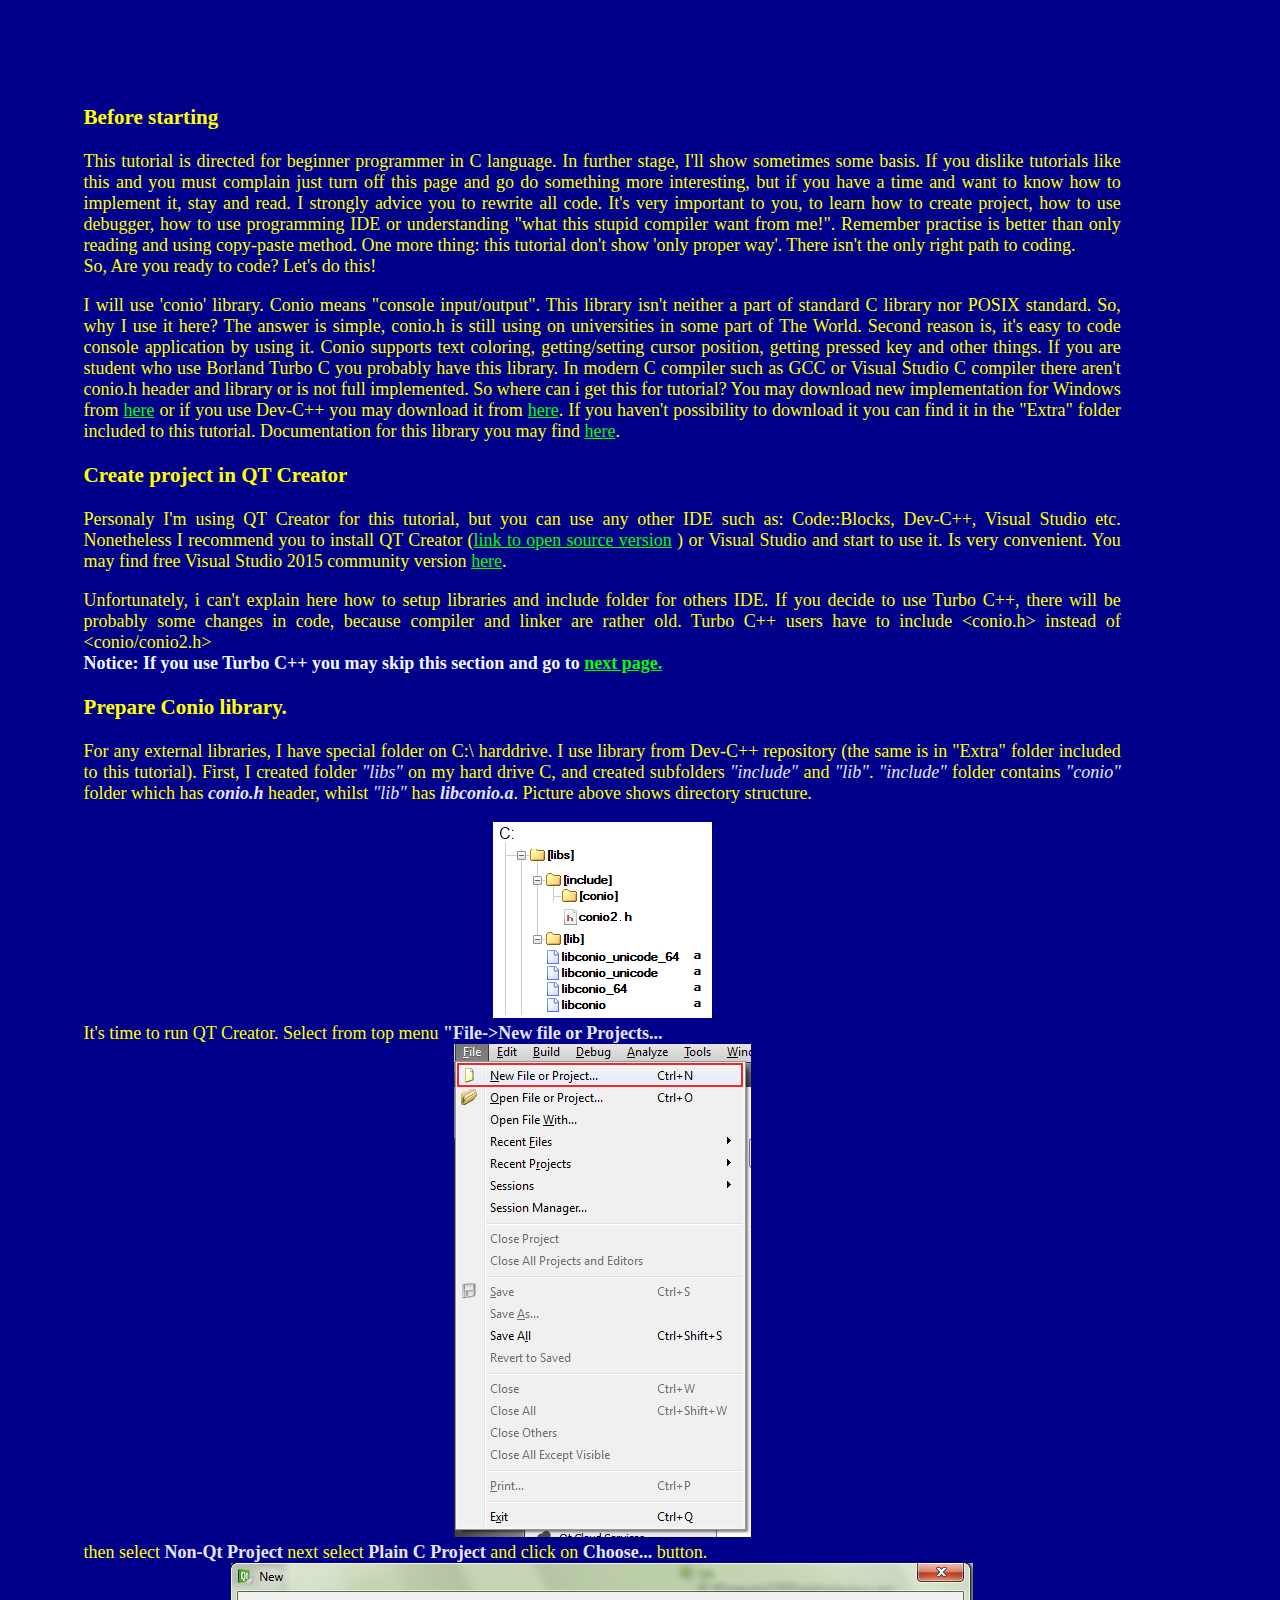
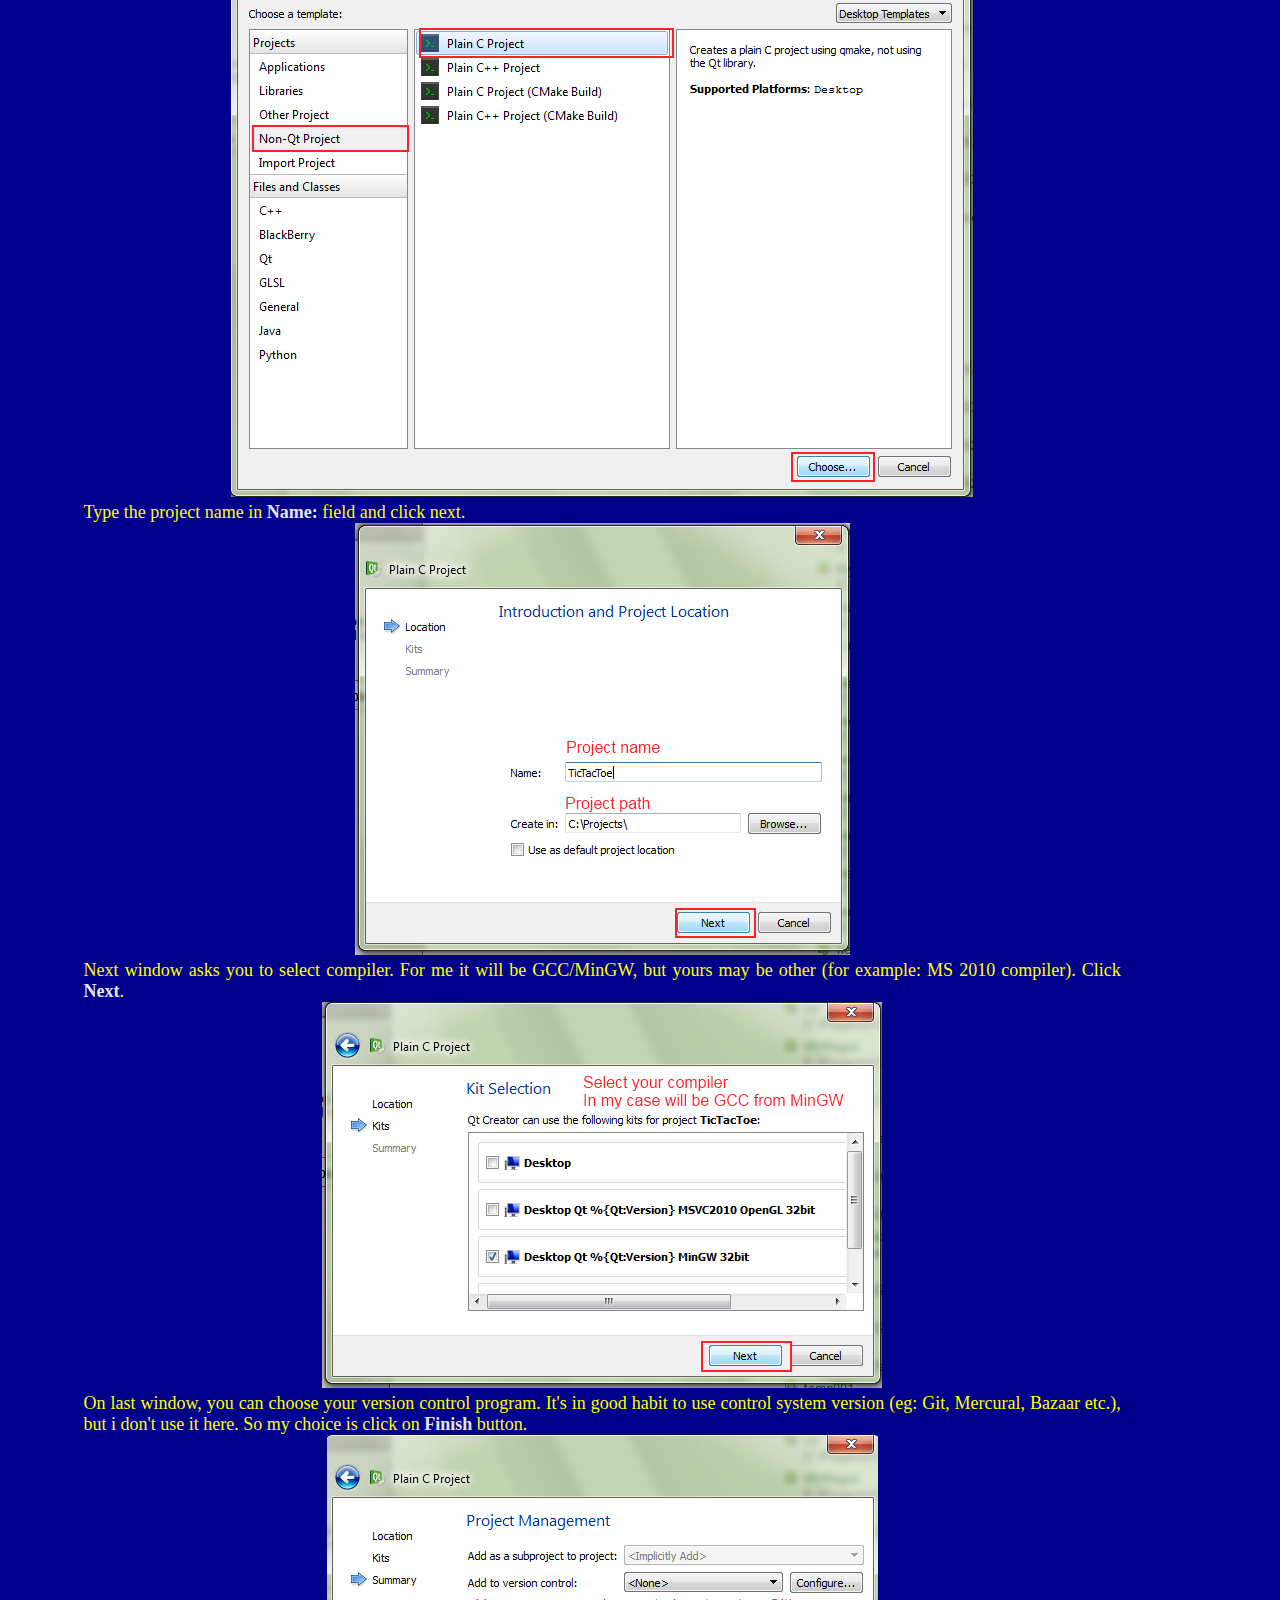
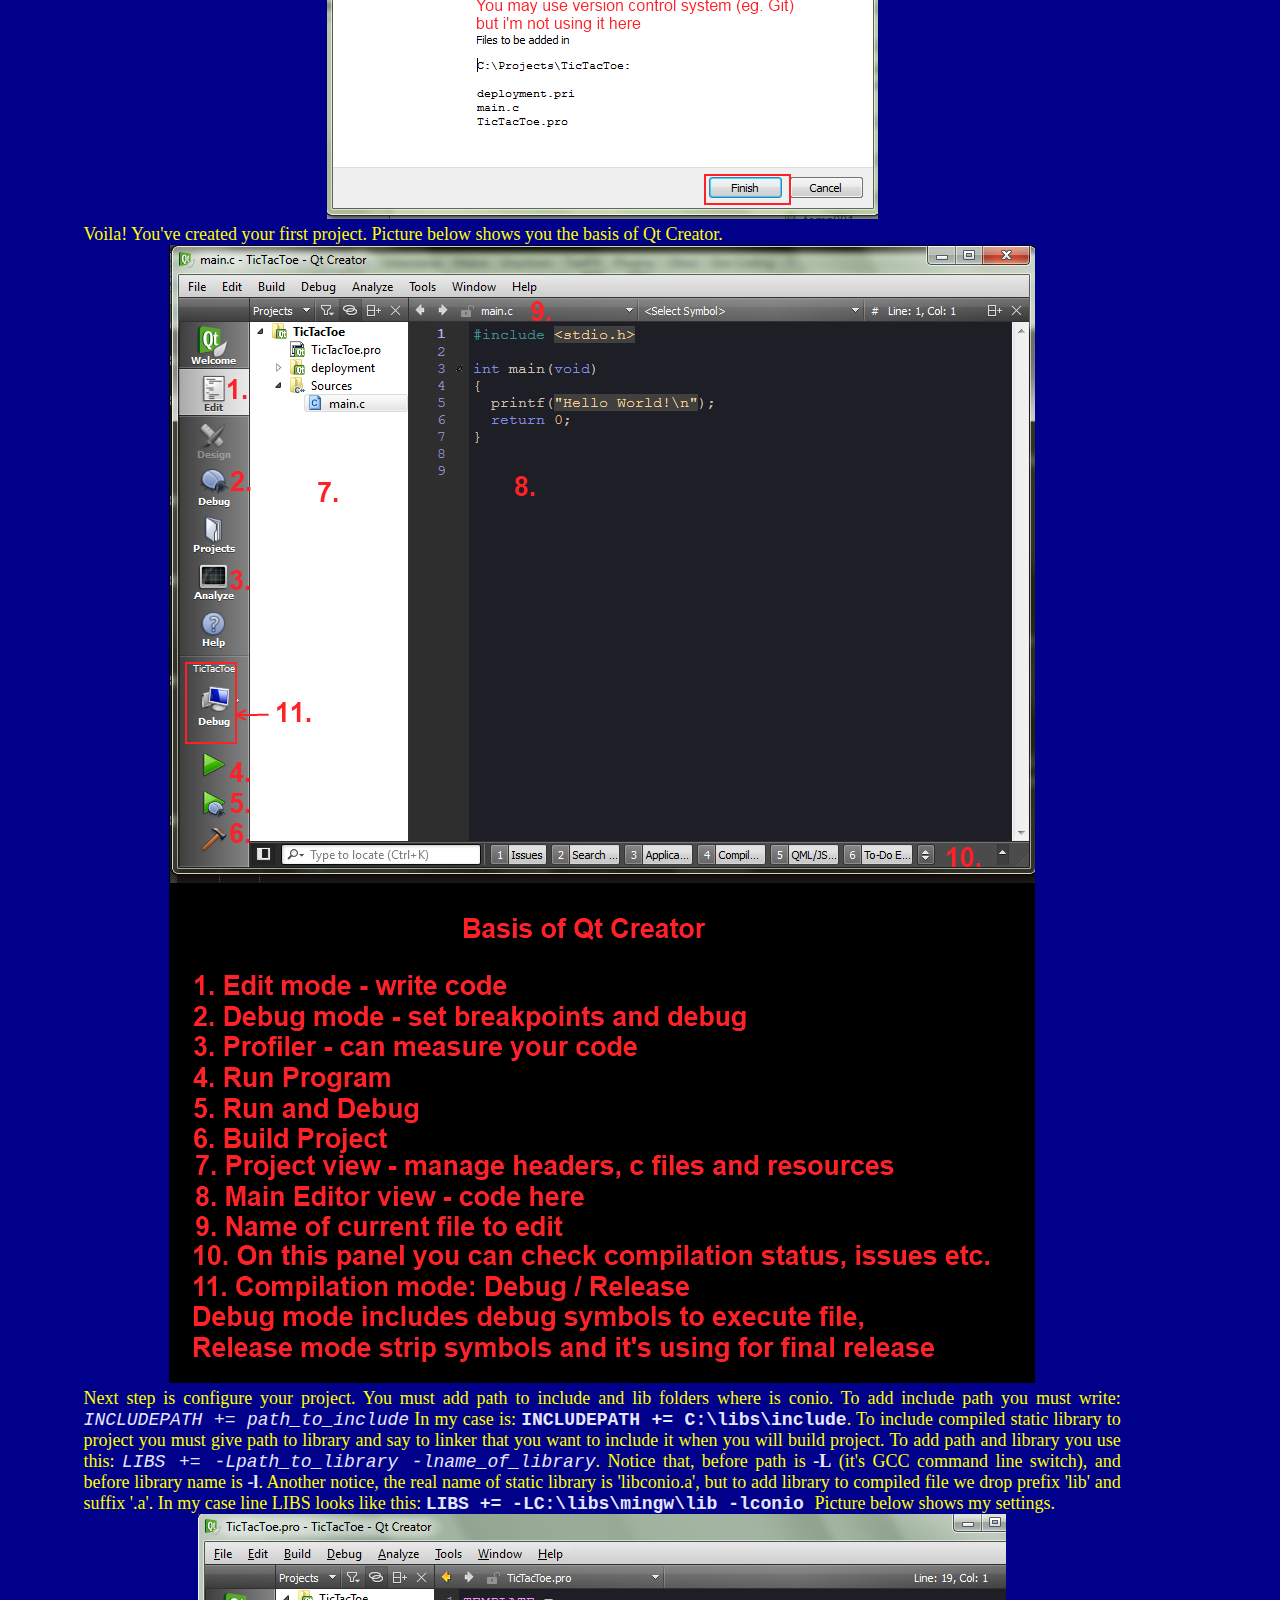
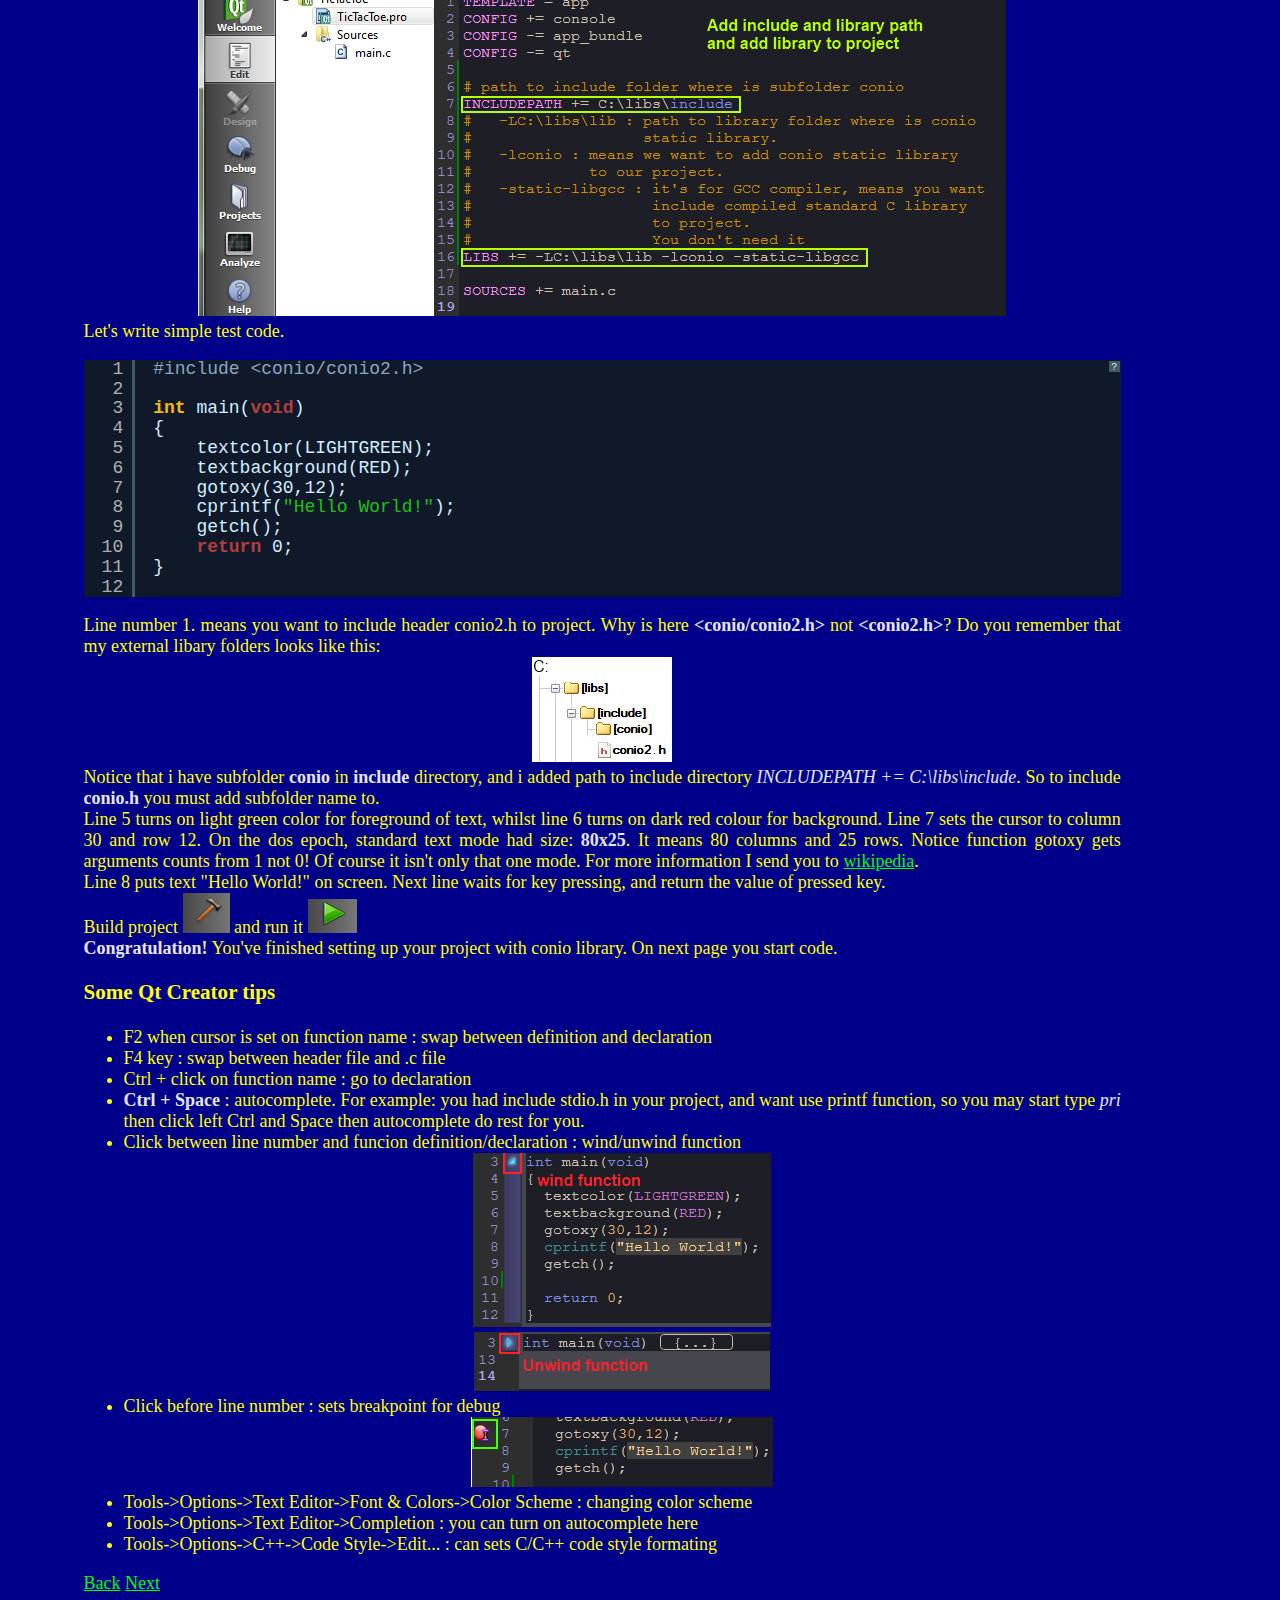
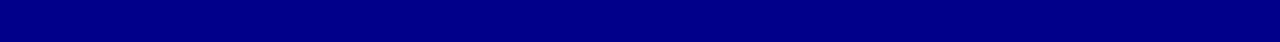
==== code01.html @ d5992355 "version 0.1 ENG" ====
<!DOCTYPE html>
<html lang="en">
<header>
	<meta http-equiv="Content-Type" content="text/html; charset=utf-8" />
	<link rel="stylesheet" type="text/css" href="styles/style.css">
	
	<!-- core script -->
	<script type="text/javascript" src="scripts/shCore.js"></script>
	<!-- brush -->
	<script type="text/javascript" src="scripts/shBrushCpp.js"></script>
	<!-- css for brush -->
	<link href="styles/shCore.css" rel="stylesheet" type="text/css" />
		<link href="styles/shThemeMidnight.css" rel="stylesheet" type="text/css" />
	
	<!-- run highlighter -->
	<script type="text/javascript">
		SyntaxHighlighter.all()
	</script>
	
	
	
	<title>TicTacToe in C: Prepare environment.</title>
</header>

<body>
	<div name="beforeStart">
		<h3>Before starting</h3>
		<p>This tutorial is directed for beginner programmer in C language. In further stage, I'll show sometimes some basis. If you dislike tutorials like this and you must complain just turn off this page and go do something more interesting, but if you have a time and want to know how to implement it, stay and read. I strongly advice you to rewrite all code. It's very important to you, to learn how to create project, how to use debugger, how to use programming IDE or understanding "what this stupid compiler want from me!". Remember practise is better than only reading and using copy-paste method. One more thing: this tutorial don't show 'only proper way'. There isn't the only right path to coding.<br />So, Are you ready to code? Let's do this!
		</p>
		<p>I will use 'conio' library. Conio means "console input/output". This library isn't neither a part of standard C library nor POSIX standard. So, why I use it here? The answer is simple, conio.h is still using on universities in some part of The World. Second reason is, it's easy to code console application by using it. Conio supports text coloring, getting/setting cursor position, getting pressed key and other things. If you are student who use Borland Turbo C you probably have this library. In modern C compiler such as GCC or Visual Studio C compiler there aren't conio.h header and library or is not full implemented. So where can i get this for tutorial? You may download new implementation for Windows from <a href="https://sourceforge.net/projects/conio/">here</a> or if you use Dev-C++ you may download it from <a href="http://devpaks.org/details.php?devpak=16">here</a>. If you haven't possibility to download it you can find it in the "Extra" folder included to this tutorial. Documentation for this library you may find <a href="http://conio.sourceforge.net/docs/html/conio2_8h.html">here</a>. 
		</p>
		
		<h3>Create project in QT Creator</h3>
		<p>Personaly I'm using QT Creator for this tutorial, but you can use any other IDE such as: Code::Blocks, Dev-C++, Visual Studio etc. Nonetheless I recommend you to install QT Creator (<a href="http://www.qt.io/download-open-source/">link to open source version</a> )  or Visual Studio and start to use it. Is very convenient. You may find free Visual Studio 2015 community version <a href="https://www.microsoft.com/en-us/download/details.aspx?id=48146">here</a>.
		</p>
		Unfortunately, i can't explain here how to setup libraries and include folder for others IDE. If you decide to use Turbo C++, there will be probably some changes in code, because compiler and linker are rather old. Turbo C++ users have to include &lt;conio.h&gt; instead of &lt;conio/conio2.h&gt;
		
		<!-- TODO: insert installation link here later -->
		<div class="notice">Notice: If you use Turbo C++ you may skip this section and go to <a href="code02.html">next page.</a></div>
		<h3>Prepare Conio library.</h3>
		<p>For any external libraries, I have special folder on C:\ harddrive. 
		I use library from Dev-C++ repository (the same is in "Extra" folder included to this tutorial). First, I created folder <i>"libs"</i> on my hard drive C, and created subfolders <i>"include"</i> and <i>"lib"</i>. <i>"include"</i> folder contains <i>"conio"</i> folder which has <i><b>conio.h</b></i> header, whilst <i>"lib"</i> has <i><b>libconio.a</b></i>.
		Picture above shows directory structure.
			<p class="images">
				<img src="images/catalog.png" alt="Directory tree for external libraries" />
			</p>
		
		It's time to run QT Creator. Select from top menu <b>"File->New file or Projects...</b>
			<p class="images">
				<img src="images/m001.png" alt="Create new project" />
			</p>
		then select <b>Non-Qt Project</b> next select <b>Plain C Project</b> and click on <b>Choose...</b> button.
			<p class="images">
				<img src="images/m002.png" alt="Select C project" />
			</p>
		Type the project name in <b>Name:</b> field and click next.
			<p class="images">
				<img src="images/m003.png" alt="Enter project name" />
			</p>
		Next window asks you to select compiler. For me it will be GCC/MinGW, but yours may be other (for example: MS 2010 compiler). Click <b>Next</b>.
			<p class="images">
				<img src="images/m004.png" alt="Select compiler" />
			</p>

		On last window, you can choose your version control program. It's in good habit to use control system version (eg: Git, Mercural, Bazaar etc.), but i don't use it here. So my choice is click on <b>Finish</b> button.
			<p class="images">
				<img src="images/m005.png" alt="Control system version" />
			</p>
		
		Voila! You've created your first project. Picture below shows you the basis of Qt Creator.
			<p class="images">
				<img src="images/m006.png" alt="Qt Creator view" />
			</p>
		Next step is configure your project. You must add path to include and lib folders where is conio. To add include path you must write:
		<code><i>INCLUDEPATH += path_to_include</i></code> In my case is:
		<code><b>INCLUDEPATH += C:\libs\include</b></code>. To include compiled static library to project you must give path to library and say to linker that you want to include it when you will build project. To add path and library you use this:
		<code><i>LIBS += -Lpath_to_library -lname_of_library</i></code>. Notice that, before path is <b>-L</b> (it's GCC command line switch), and before library name is <b>-l</b>. Another notice, the real name of static library is 'libconio.a', but to add library to compiled file we drop prefix 'lib' and suffix '.a'. In my case line LIBS looks like this: <code><b>LIBS += -LC:\libs\mingw\lib -lconio </b></code> Picture below shows my settings.
			<p class="images">
				<img src="images/m007.png" alt="Qt Creator view" />
			</p>
		Let's write simple test code.
		
		<pre class="brush: cpp">
		#include &lt;conio/conio2.h&gt;

		int main(void)
		{
			textcolor(LIGHTGREEN);
			textbackground(RED);
			gotoxy(30,12);
			cprintf("Hello World!");
			getch();
			return 0;
		}
		</pre>
		Line number 1. means you want to include header conio2.h to project. Why is here <b>&lt;conio/conio2.h&gt;</b> not <b>&lt;conio2.h&gt;</b>? Do you remember that my external libary folders looks like this:
			<p class="images">
				<img src="images/folder02.png" alt="Include folder" />
			</p>
		Notice that i have subfolder <b>conio</b> in <b>include</b> directory, and i added path to include directory <i>INCLUDEPATH += C:\libs\include</i>. So to include <b>conio.h</b> you must add subfolder name to. <br />
		Line 5 turns on light green color for foreground of text, whilst line 6 turns on dark red colour for background. Line 7 sets the cursor to column 30 and row 12. On the dos epoch, standard text mode had size: <b>80x25</b>. It means 80 columns and 25 rows. Notice function gotoxy gets arguments counts from 1 not 0! Of course it isn't only that one mode. For more information I send you to <a href="https://en.wikipedia.org/wiki/Text_mode">wikipedia</a>.<br />
		Line 8 puts text "Hello World!" on screen. Next line waits for key pressing, and return the value of pressed key.<br />
		Build project <img src="images/build.png" alt="build button" /> and run it <img src="images/run.png" alt="run button" /><br />
		<b>Congratulation!</b> You've finished setting up your project with conio library.
		On next page you start code.
		</p>
		<p><h3>Some Qt Creator tips</h3>
			<ul>
				<li>F2 when cursor is set on function name : swap between definition and declaration</li>
				<li>F4 key : swap between header file and .c file</li>
				<li>Ctrl + click on function name : go to declaration</li>
				<li><b>Ctrl + Space</b> : autocomplete. For example: you had include stdio.h in your project, and want use printf function, so you may start type <i>pri</i> then click left Ctrl and Space then autocomplete do rest for you.</li>
				<li>Click between line number and funcion definition/declaration : wind/unwind function
					<p class="images">
						<img src="images/unwind.png" alt="unwinded function" /><br />
						<img src="images/wind.png" alt="winded function" />
					</p>
				</li>
				<li>Click before line number : sets breakpoint for debug
					<p class="images">
						<img src="images/breakpoint.png" alt="setting breakpoint" />
					</p>
				</li>
				<li>Tools->Options->Text Editor->Font &amp; Colors->Color Scheme : changing color scheme</li>
				<li>Tools->Options->Text Editor->Completion : you can turn on autocomplete here</li>
				<li>Tools->Options->C++->Code Style->Edit... : can sets C/C++ code style formating</li> 
				
				
			</ul>
		</p>
	</div>
	<div class="nav">
		<a href="introduction.html">Back</a>
		<a href="code02.html">Next</a>
	</div>
</body>
</html>
---- styles/style.css ----
body
{
	background-color: darkblue;
	color: yellow;
	font-size: 18px;
	padding: 2cm 4cm 1cm 2cm;
	text-align:justify;	
    text-justify:auto;
}

p.images
{
	text-align: center;
	display: block;
    margin: 0 auto;
}

img.center {

}


a
{
	color: #00FF00;
}

a:visited
{
	color: #00FF00;
}


a:visited
{
	color: crimson;
}

.notice
{
	color: aliceblue;
	font-weight: bold;
}

b
{
	/* color: Lavender; */
	color: Lavender;
	/* color: PaleTurquoise; */
}

i
{
	color: Lavender;
}
---- styles/shCore.css ----
/**
 * SyntaxHighlighter
 * http://alexgorbatchev.com/SyntaxHighlighter
 *
 * SyntaxHighlighter is donationware. If you are using it, please donate.
 * http://alexgorbatchev.com/SyntaxHighlighter/donate.html
 *
 * @version
 * 3.0.83 (July 02 2010)
 * 
 * @copyright
 * Copyright (C) 2004-2010 Alex Gorbatchev.
 *
 * @license
 * Dual licensed under the MIT and GPL licenses.
 */
.syntaxhighlighter a,
.syntaxhighlighter div,
.syntaxhighlighter code,
.syntaxhighlighter table,
.syntaxhighlighter table td,
.syntaxhighlighter table tr,
.syntaxhighlighter table tbody,
.syntaxhighlighter table thead,
.syntaxhighlighter table caption,
.syntaxhighlighter textarea {
  -moz-border-radius: 0 0 0 0 !important;
  -webkit-border-radius: 0 0 0 0 !important;
  background: none !important;
  border: 0 !important;
  bottom: auto !important;
  float: none !important;
  height: auto !important;
  left: auto !important;
  line-height: 1.1em !important;
  margin: 0 !important;
  outline: 0 !important;
  overflow: visible !important;
  padding: 0 !important;
  position: static !important;
  right: auto !important;
  text-align: left !important;
  top: auto !important;
  vertical-align: baseline !important;
  width: auto !important;
  box-sizing: content-box !important;
  font-family: "Consolas", "Bitstream Vera Sans Mono", "Courier New", Courier, monospace !important;
  font-weight: normal !important;
  font-style: normal !important;
  font-size: 1em !important;
  min-height: inherit !important;
  min-height: auto !important;
}

.syntaxhighlighter {
  width: 100% !important;
  margin: 1em 0 1em 0 !important;
  position: relative !important;
  overflow: auto !important;
  font-size: 1em !important;
}
.syntaxhighlighter.source {
  overflow: hidden !important;
}
.syntaxhighlighter .bold {
  font-weight: bold !important;
}
.syntaxhighlighter .italic {
  font-style: italic !important;
}
.syntaxhighlighter .line {
  white-space: pre !important;
}
.syntaxhighlighter table {
  width: 100% !important;
}
.syntaxhighlighter table caption {
  text-align: left !important;
  padding: .5em 0 0.5em 1em !important;
}
.syntaxhighlighter table td.code {
  width: 100% !important;
}
.syntaxhighlighter table td.code .container {
  position: relative !important;
}
.syntaxhighlighter table td.code .container textarea {
  box-sizing: border-box !important;
  position: absolute !important;
  left: 0 !important;
  top: 0 !important;
  width: 100% !important;
  height: 100% !important;
  border: none !important;
  background: white !important;
  padding-left: 1em !important;
  overflow: hidden !important;
  white-space: pre !important;
}
.syntaxhighlighter table td.gutter .line {
  text-align: right !important;
  padding: 0 0.5em 0 1em !important;
}
.syntaxhighlighter table td.code .line {
  padding: 0 1em !important;
}
.syntaxhighlighter.nogutter td.code .container textarea, .syntaxhighlighter.nogutter td.code .line {
  padding-left: 0em !important;
}
.syntaxhighlighter.show {
  display: block !important;
}
.syntaxhighlighter.collapsed table {
  display: none !important;
}
.syntaxhighlighter.collapsed .toolbar {
  padding: 0.1em 0.8em 0em 0.8em !important;
  font-size: 1em !important;
  position: static !important;
  width: auto !important;
  height: auto !important;
}
.syntaxhighlighter.collapsed .toolbar span {
  display: inline !important;
  margin-right: 1em !important;
}
.syntaxhighlighter.collapsed .toolbar span a {
  padding: 0 !important;
  display: none !important;
}
.syntaxhighlighter.collapsed .toolbar span a.expandSource {
  display: inline !important;
}
.syntaxhighlighter .toolbar {
  position: absolute !important;
  right: 1px !important;
  top: 1px !important;
  width: 11px !important;
  height: 11px !important;
  font-size: 10px !important;
  z-index: 10 !important;
}
.syntaxhighlighter .toolbar span.title {
  display: inline !important;
}
.syntaxhighlighter .toolbar a {
  display: block !important;
  text-align: center !important;
  text-decoration: none !important;
  padding-top: 1px !important;
}
.syntaxhighlighter .toolbar a.expandSource {
  display: none !important;
}
.syntaxhighlighter.ie {
  font-size: .9em !important;
  padding: 1px 0 1px 0 !important;
}
.syntaxhighlighter.ie .toolbar {
  line-height: 8px !important;
}
.syntaxhighlighter.ie .toolbar a {
  padding-top: 0px !important;
}
.syntaxhighlighter.printing .line.alt1 .content,
.syntaxhighlighter.printing .line.alt2 .content,
.syntaxhighlighter.printing .line.highlighted .number,
.syntaxhighlighter.printing .line.highlighted.alt1 .content,
.syntaxhighlighter.printing .line.highlighted.alt2 .content {
  background: none !important;
}
.syntaxhighlighter.printing .line .number {
  color: #bbbbbb !important;
}
.syntaxhighlighter.printing .line .content {
  color: black !important;
}
.syntaxhighlighter.printing .toolbar {
  display: none !important;
}
.syntaxhighlighter.printing a {
  text-decoration: none !important;
}
.syntaxhighlighter.printing .plain, .syntaxhighlighter.printing .plain a {
  color: black !important;
}
.syntaxhighlighter.printing .comments, .syntaxhighlighter.printing .comments a {
  color: #008200 !important;
}
.syntaxhighlighter.printing .string, .syntaxhighlighter.printing .string a {
  color: blue !important;
}
.syntaxhighlighter.printing .keyword {
  color: #006699 !important;
  font-weight: bold !important;
}
.syntaxhighlighter.printing .preprocessor {
  color: gray !important;
}
.syntaxhighlighter.printing .variable {
  color: #aa7700 !important;
}
.syntaxhighlighter.printing .value {
  color: #009900 !important;
}
.syntaxhighlighter.printing .functions {
  color: #ff1493 !important;
}
.syntaxhighlighter.printing .constants {
  color: #0066cc !important;
}
.syntaxhighlighter.printing .script {
  font-weight: bold !important;
}
.syntaxhighlighter.printing .color1, .syntaxhighlighter.printing .color1 a {
  color: gray !important;
}
.syntaxhighlighter.printing .color2, .syntaxhighlighter.printing .color2 a {
  color: #ff1493 !important;
}
.syntaxhighlighter.printing .color3, .syntaxhighlighter.printing .color3 a {
  color: red !important;
}
.syntaxhighlighter.printing .break, .syntaxhighlighter.printing .break a {
  color: black !important;
}
---- styles/shThemeMidnight.css ----
/**
 * SyntaxHighlighter
 * http://alexgorbatchev.com/SyntaxHighlighter
 *
 * SyntaxHighlighter is donationware. If you are using it, please donate.
 * http://alexgorbatchev.com/SyntaxHighlighter/donate.html
 *
 * @version
 * 3.0.83 (July 02 2010)
 * 
 * @copyright
 * Copyright (C) 2004-2010 Alex Gorbatchev.
 *
 * @license
 * Dual licensed under the MIT and GPL licenses.
 */
.syntaxhighlighter {
  background-color: #0f192a !important;
}
.syntaxhighlighter .line.alt1 {
  background-color: #0f192a !important;
}
.syntaxhighlighter .line.alt2 {
  background-color: #0f192a !important;
}
.syntaxhighlighter .line.highlighted.alt1, .syntaxhighlighter .line.highlighted.alt2 {
  background-color: #253e5a !important;
}
.syntaxhighlighter .line.highlighted.number {
  color: #38566f !important;
}
.syntaxhighlighter table caption {
  color: #d1edff !important;
}
.syntaxhighlighter .gutter {
  color: #afafaf !important;
}
.syntaxhighlighter .gutter .line {
  border-right: 3px solid #435a5f !important;
}
.syntaxhighlighter .gutter .line.highlighted {
  background-color: #435a5f !important;
  color: #0f192a !important;
}
.syntaxhighlighter.printing .line .content {
  border: none !important;
}
.syntaxhighlighter.collapsed {
  overflow: visible !important;
}
.syntaxhighlighter.collapsed .toolbar {
  color: #428bdd !important;
  background: black !important;
  border: 1px solid #435a5f !important;
}
.syntaxhighlighter.collapsed .toolbar a {
  color: #428bdd !important;
}
.syntaxhighlighter.collapsed .toolbar a:hover {
  color: #1dc116 !important;
}
.syntaxhighlighter .toolbar {
  color: #d1edff !important;
  background: #435a5f !important;
  border: none !important;
}
.syntaxhighlighter .toolbar a {
  color: #d1edff !important;
}
.syntaxhighlighter .toolbar a:hover {
  color: #8aa6c1 !important;
}
.syntaxhighlighter .plain, .syntaxhighlighter .plain a {
  color: #d1edff !important;
}
.syntaxhighlighter .comments, .syntaxhighlighter .comments a {
  color: #428bdd !important;
}
.syntaxhighlighter .string, .syntaxhighlighter .string a {
  color: #1dc116 !important;
}
.syntaxhighlighter .keyword {
  color: #b43d3d !important;
}
.syntaxhighlighter .preprocessor {
  color: #8aa6c1 !important;
}
.syntaxhighlighter .variable {
  color: #ffaa3e !important;
}
.syntaxhighlighter .value {
  color: #f7e741 !important;
}
.syntaxhighlighter .functions {
  color: #ffaa3e !important;
}
.syntaxhighlighter .constants {
  color: #e0e8ff !important;
}
.syntaxhighlighter .script {
  font-weight: bold !important;
  color: #b43d3d !important;
  background-color: none !important;
}
.syntaxhighlighter .color1, .syntaxhighlighter .color1 a {
  color: #f8bb00 !important;
}
.syntaxhighlighter .color2, .syntaxhighlighter .color2 a {
  color: white !important;
}
.syntaxhighlighter .color3, .syntaxhighlighter .color3 a {
  color: #ffaa3e !important;
}
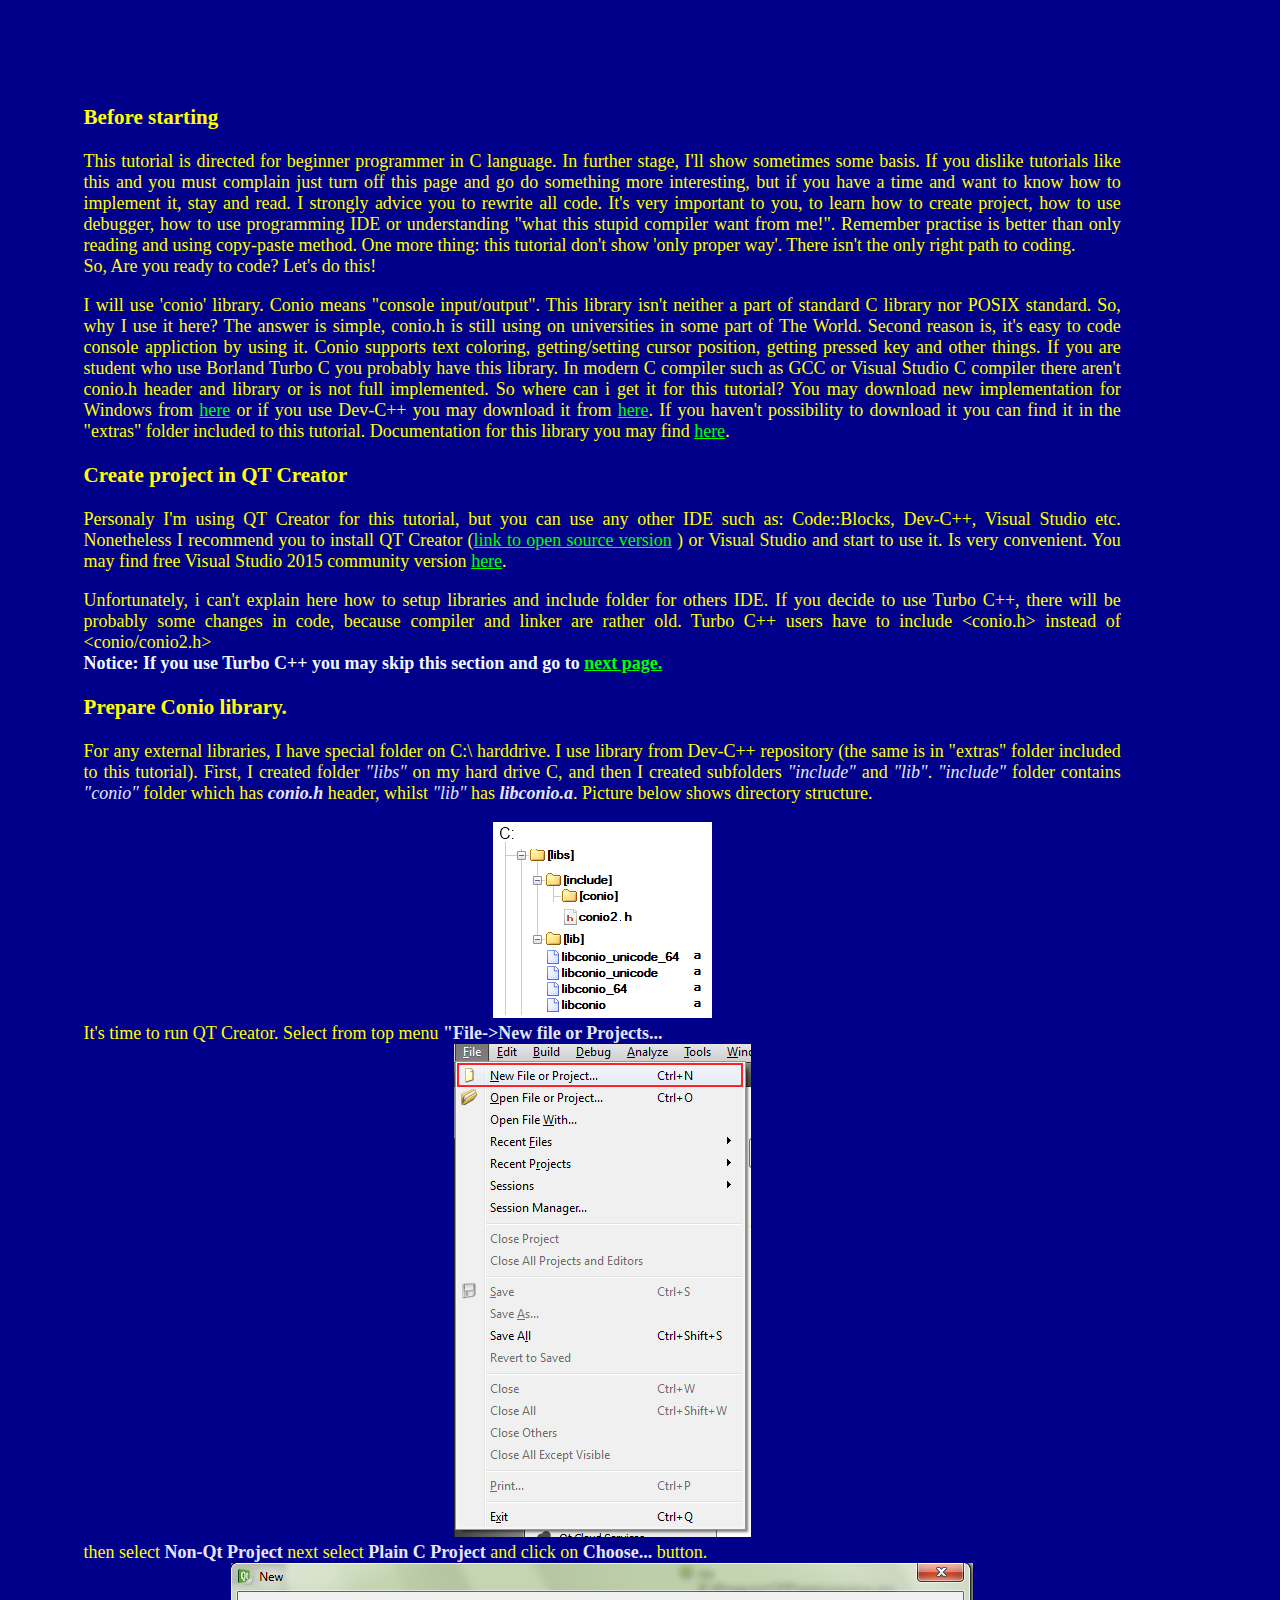
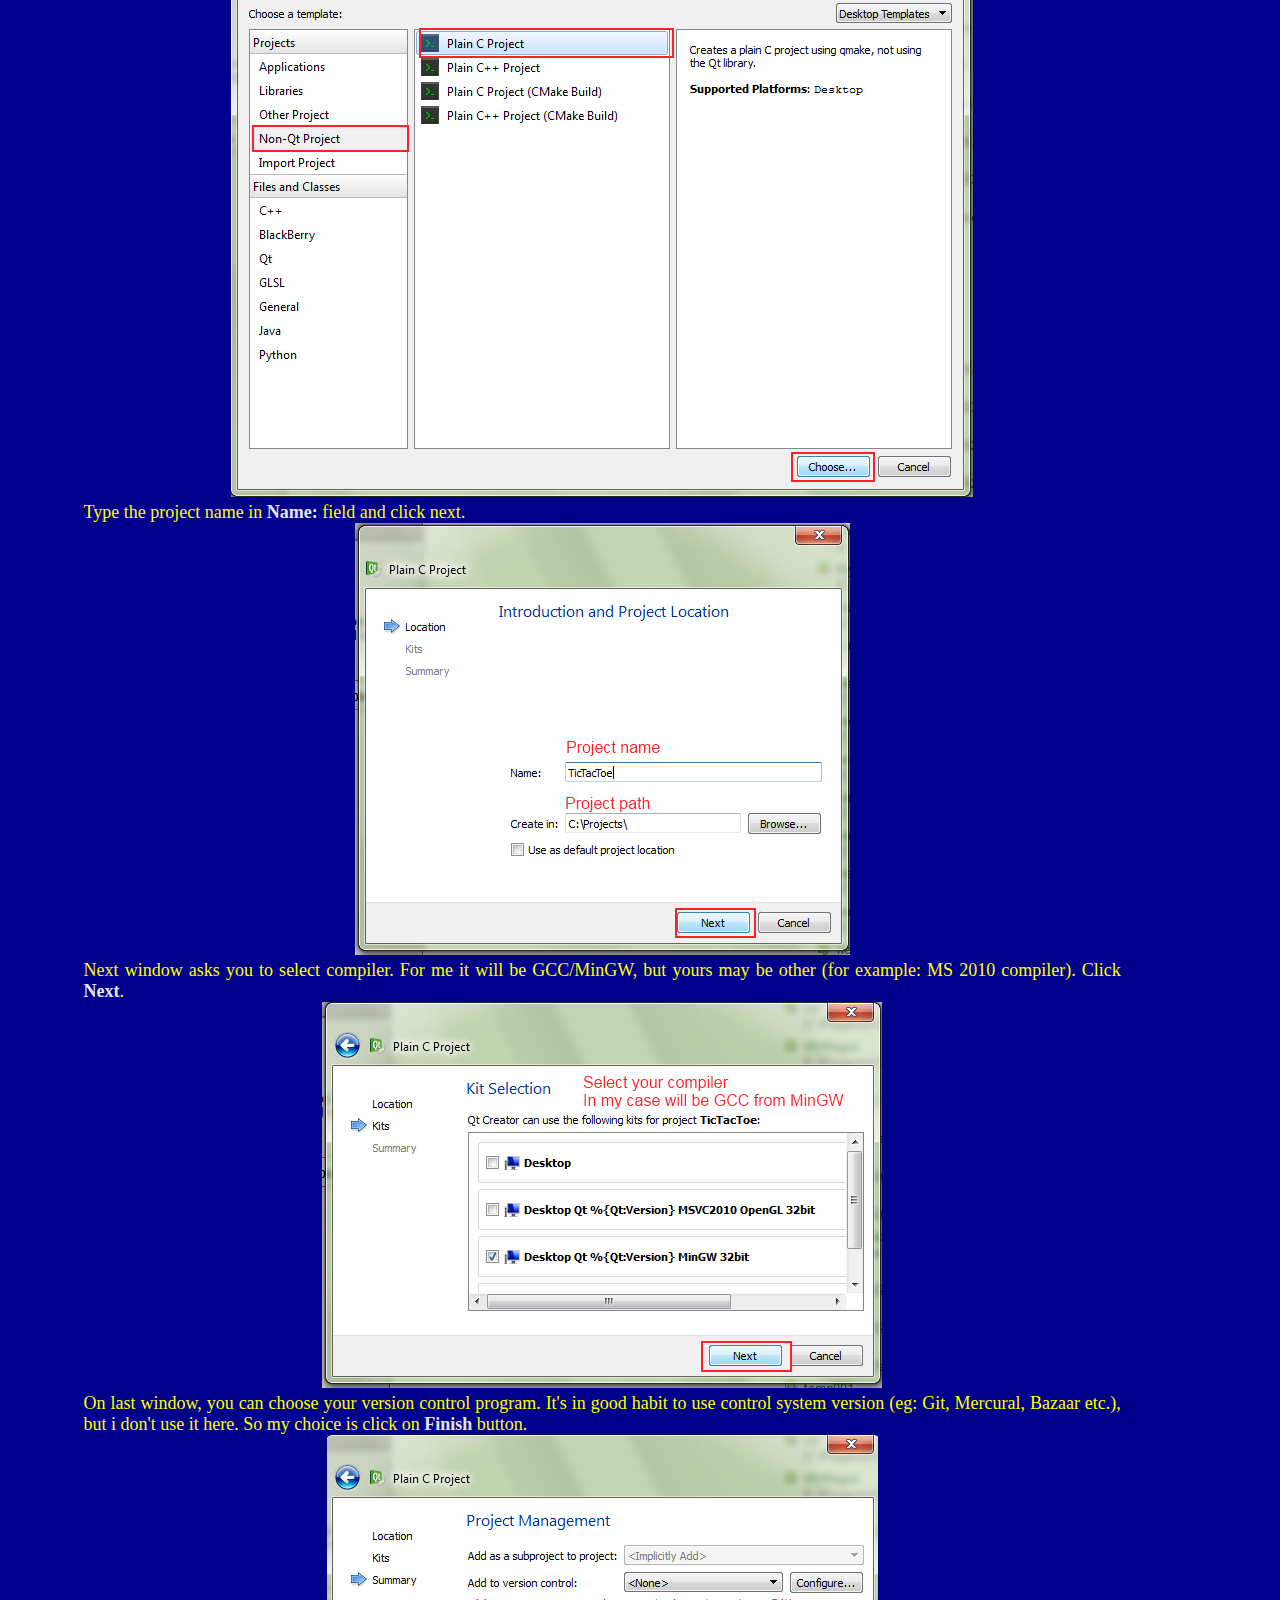
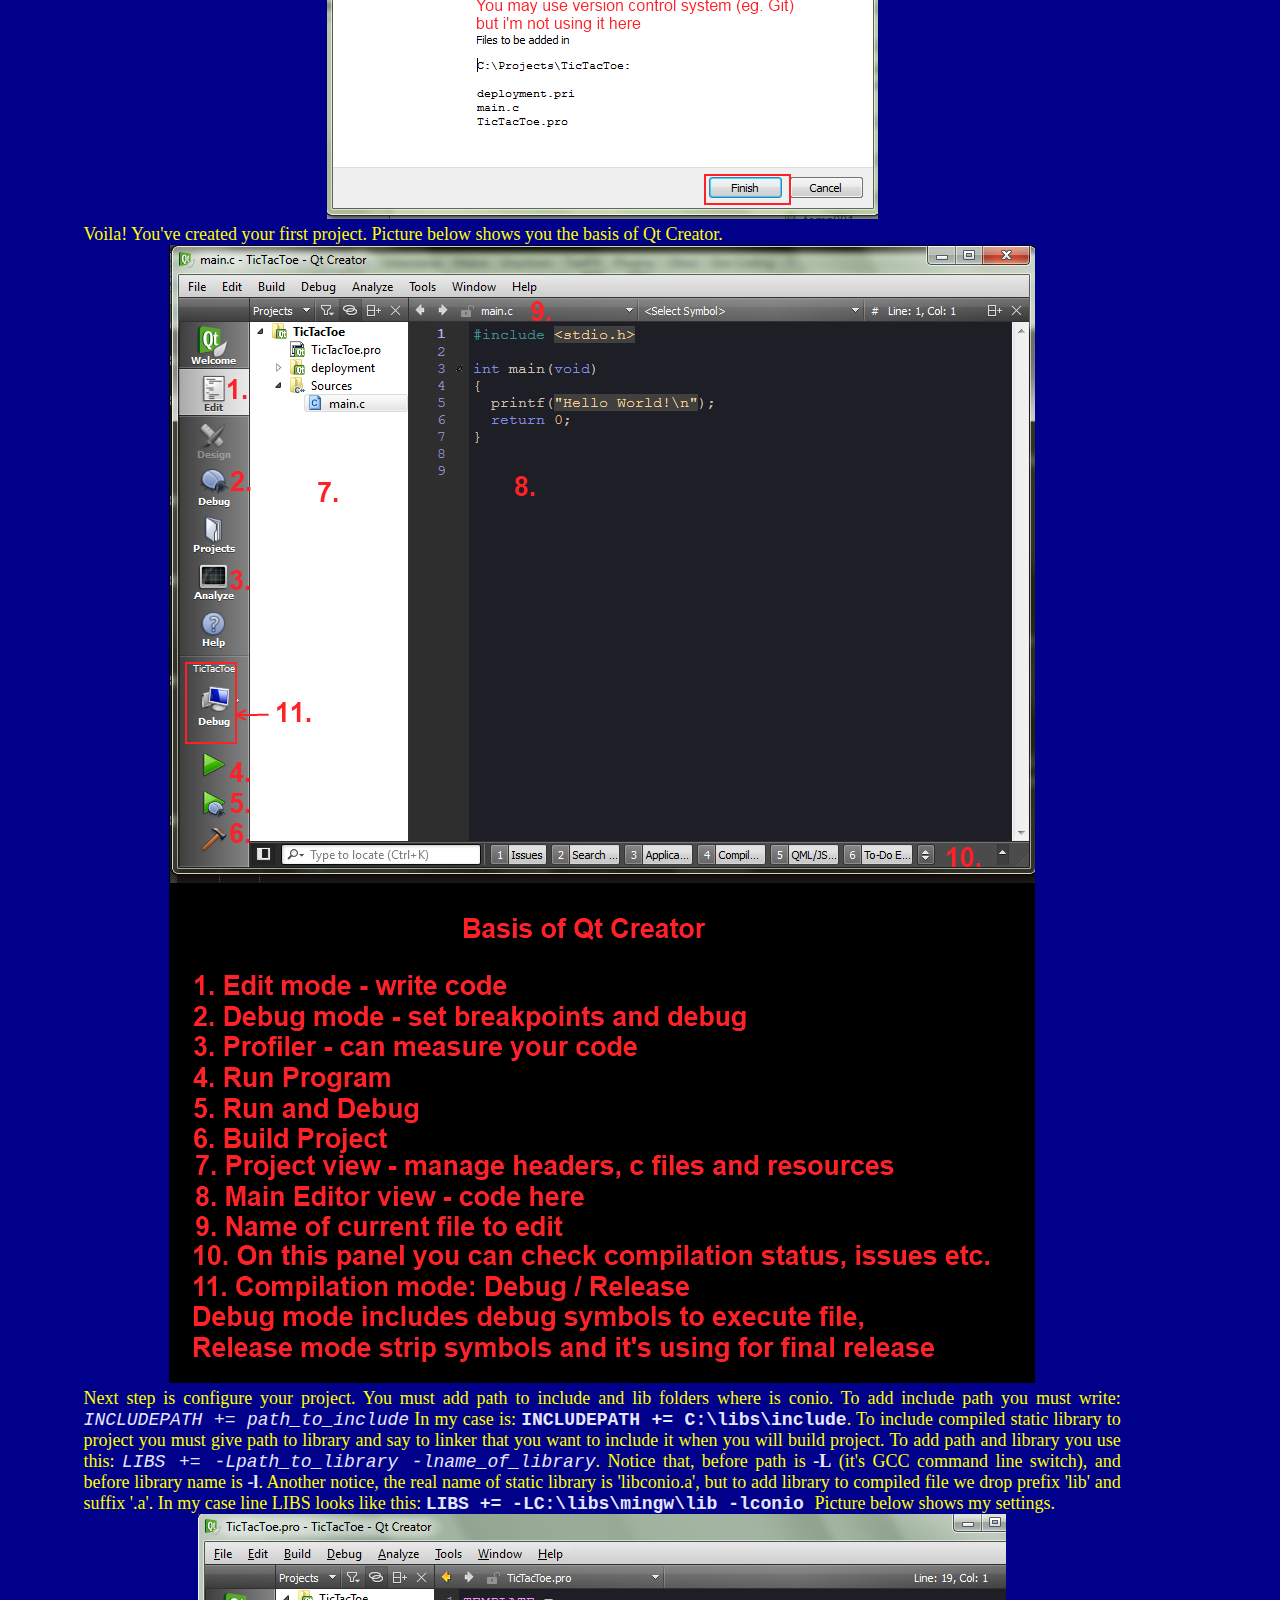
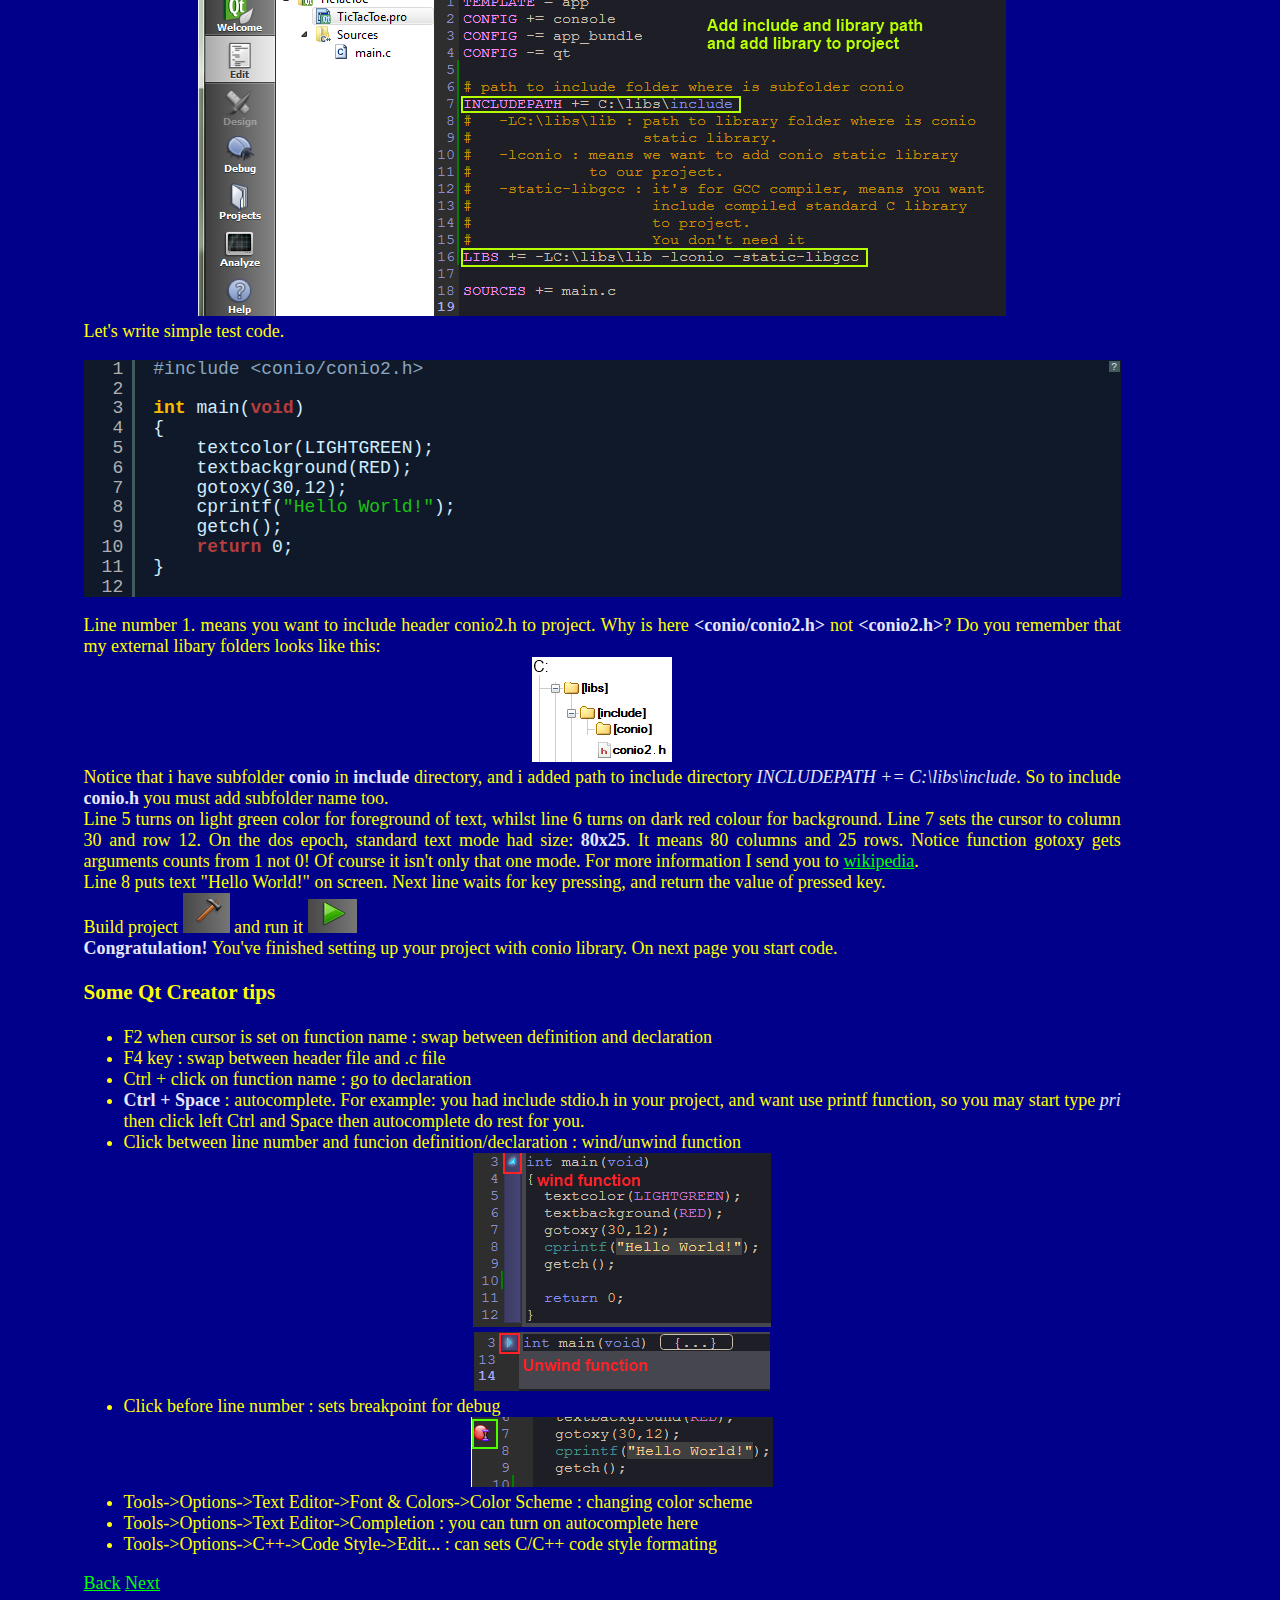
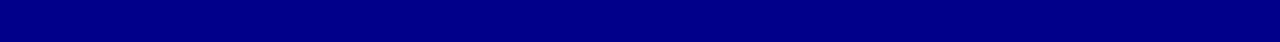
==== commit 0eee1c96: "version 0.2 ENG" ====
--- a/code01.html
+++ b/code01.html
@@ -27,7 +27,7 @@
 		<h3>Before starting</h3>
 		<p>This tutorial is directed for beginner programmer in C language. In further stage, I'll show sometimes some basis. If you dislike tutorials like this and you must complain just turn off this page and go do something more interesting, but if you have a time and want to know how to implement it, stay and read. I strongly advice you to rewrite all code. It's very important to you, to learn how to create project, how to use debugger, how to use programming IDE or understanding "what this stupid compiler want from me!". Remember practise is better than only reading and using copy-paste method. One more thing: this tutorial don't show 'only proper way'. There isn't the only right path to coding.<br />So, Are you ready to code? Let's do this!
 		</p>
-		<p>I will use 'conio' library. Conio means "console input/output". This library isn't neither a part of standard C library nor POSIX standard. So, why I use it here? The answer is simple, conio.h is still using on universities in some part of The World. Second reason is, it's easy to code console application by using it. Conio supports text coloring, getting/setting cursor position, getting pressed key and other things. If you are student who use Borland Turbo C you probably have this library. In modern C compiler such as GCC or Visual Studio C compiler there aren't conio.h header and library or is not full implemented. So where can i get this for tutorial? You may download new implementation for Windows from <a href="https://sourceforge.net/projects/conio/">here</a> or if you use Dev-C++ you may download it from <a href="http://devpaks.org/details.php?devpak=16">here</a>. If you haven't possibility to download it you can find it in the "Extra" folder included to this tutorial. Documentation for this library you may find <a href="http://conio.sourceforge.net/docs/html/conio2_8h.html">here</a>. 
+		<p>I will use 'conio' library. Conio means "console input/output". This library isn't neither a part of standard C library nor POSIX standard. So, why I use it here? The answer is simple, conio.h is still using on universities in some part of The World. Second reason is, it's easy to code console appliction by using it. Conio supports text coloring, getting/setting cursor position, getting pressed key and other things. If you are student who use Borland Turbo C you probably have this library. In modern C compiler such as GCC or Visual Studio C compiler there aren't conio.h header and library or is not full implemented. So where can i get it for this tutorial? You may download new implementation for Windows from <a href="https://sourceforge.net/projects/conio/">here</a> or if you use Dev-C++ you may download it from <a href="http://devpaks.org/details.php?devpak=16">here</a>. If you haven't possibility to download it you can find it in the "extras" folder included to this tutorial. Documentation for this library you may find <a href="http://conio.sourceforge.net/docs/html/conio2_8h.html">here</a>. 
 		</p>
 		
 		<h3>Create project in QT Creator</h3>
@@ -39,8 +39,8 @@
 		<div class="notice">Notice: If you use Turbo C++ you may skip this section and go to <a href="code02.html">next page.</a></div>
 		<h3>Prepare Conio library.</h3>
 		<p>For any external libraries, I have special folder on C:\ harddrive. 
-		I use library from Dev-C++ repository (the same is in "Extra" folder included to this tutorial). First, I created folder <i>"libs"</i> on my hard drive C, and created subfolders <i>"include"</i> and <i>"lib"</i>. <i>"include"</i> folder contains <i>"conio"</i> folder which has <i><b>conio.h</b></i> header, whilst <i>"lib"</i> has <i><b>libconio.a</b></i>.
-		Picture above shows directory structure.
+		I use library from Dev-C++ repository (the same is in "extras" folder included to this tutorial). First, I created folder <i>"libs"</i> on my hard drive C, and then I created subfolders <i>"include"</i> and <i>"lib"</i>. <i>"include"</i> folder contains <i>"conio"</i> folder which has <i><b>conio.h</b></i> header, whilst <i>"lib"</i> has <i><b>libconio.a</b></i>.
+		Picture below shows directory structure.
 			<p class="images">
 				<img src="images/catalog.png" alt="Directory tree for external libraries" />
 			</p>
@@ -97,7 +97,7 @@
 			<p class="images">
 				<img src="images/folder02.png" alt="Include folder" />
 			</p>
-		Notice that i have subfolder <b>conio</b> in <b>include</b> directory, and i added path to include directory <i>INCLUDEPATH += C:\libs\include</i>. So to include <b>conio.h</b> you must add subfolder name to. <br />
+		Notice that i have subfolder <b>conio</b> in <b>include</b> directory, and i added path to include directory <i>INCLUDEPATH += C:\libs\include</i>. So to include <b>conio.h</b> you must add subfolder name too. <br />
 		Line 5 turns on light green color for foreground of text, whilst line 6 turns on dark red colour for background. Line 7 sets the cursor to column 30 and row 12. On the dos epoch, standard text mode had size: <b>80x25</b>. It means 80 columns and 25 rows. Notice function gotoxy gets arguments counts from 1 not 0! Of course it isn't only that one mode. For more information I send you to <a href="https://en.wikipedia.org/wiki/Text_mode">wikipedia</a>.<br />
 		Line 8 puts text "Hello World!" on screen. Next line waits for key pressing, and return the value of pressed key.<br />
 		Build project <img src="images/build.png" alt="build button" /> and run it <img src="images/run.png" alt="run button" /><br />
@@ -134,4 +134,4 @@
 		<a href="code02.html">Next</a>
 	</div>
 </body>
-</html>+</html>
